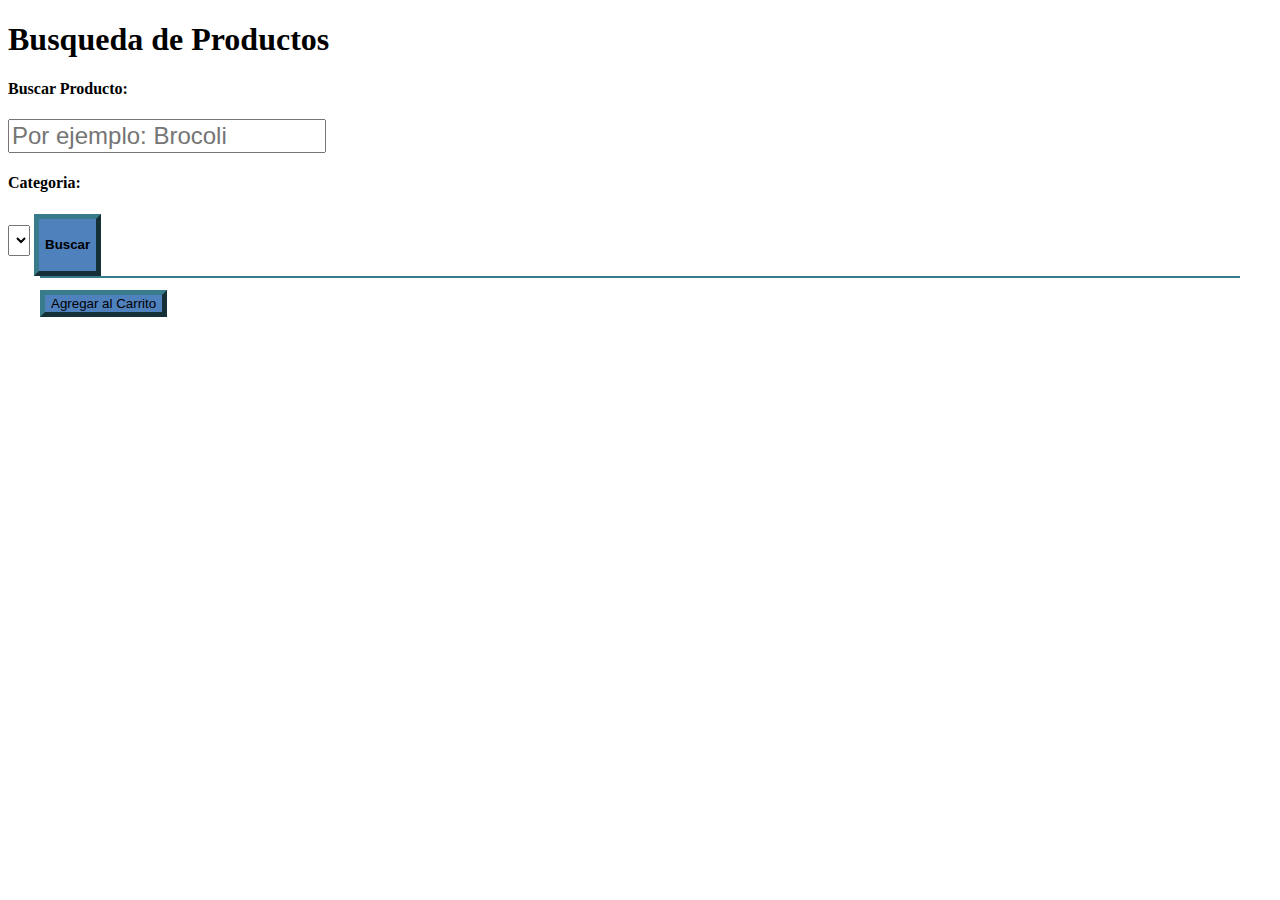
==== index.html @ da869063 "primer commit" ====
<!doctype html>
<html lang="en">

<head>
    <!-- Required meta tags -->
    <meta charset="utf-8">
    <meta name="viewport" content="width=device-width, initial-scale=1, shrink-to-fit=no">

    <!-- Bootstrap CSS -->
    <link rel="stylesheet" href="https://cdn.jsdelivr.net/npm/bootstrap@4.6.1/dist/css/bootstrap.min.css"
        integrity="sha384-zCbKRCUGaJDkqS1kPbPd7TveP5iyJE0EjAuZQTgFLD2ylzuqKfdKlfG/eSrtxUkn" crossorigin="anonymous">
    <link rel="stylesheet" href="./CSS/style.css">

    <title>Prueba-Tecnica</title>
</head>

<body>
    <nav></nav>
    <h1 id="titulo" class="text-center my-5">Busqueda de Productos</h1>
    <form id="formulario" class="d-flex justify-content-center flex-wrap">
        <div class="d-flex my-sm-3 my-0 flex-wrap text-center">
            <h4 class="my-auto mx-auto mx-sm-2" for="">Buscar Producto:</h4>
            <input class="select-texto mx-auto my-3 " type="text" id="inputTexto" placeholder="Por ejemplo: Brocoli">
        </div>
        <div class="d-flex my-sm-3 my-0 flex-wrap text-center justify-content-center">
            <h4 class="my-auto mx-2" for="">Categoria:</h4>
            <select id="selectCat" class="select-texto my-sm-3 my-2 ">
            </select>
            <button class="mx-2 btn btn-primary my-sm-3 my-2" type="submit">
                <h4 class="my-auto ">Buscar</h4>
            </button>
        </div>

    </form>
    <!-- Filtro Dropbox y Boton -->
    <div class="d-flex justify-content-center my-3 flex-wrap" id="filtro">
    </div>
    <!-- Lista de Productos -->
    <div id="lista" class="d-flex flex-wrap justify-content-center container">
    </div>

    <!-- modal Detalle -->
    <div class="modal fade" id="modalDetalle" data-backdrop="static" tabindex="-1" aria-labelledby="exampleModalLabel"
        aria-hidden="true">
        <div class="modal-dialog">
            <div class="modal-content">

                <div id="detalleProducto" class="modal-body">
                </div>
                <div class="modal-footer">
                    <button type="button" class="btn btn-primary" data-bs-dismiss="modal">Agregar al Carrito</button>
                </div>
            </div>
        </div>
    </div>

    <script src="jquery-3.6.0.min.js"></script>
    <script src="https://cdn.jsdelivr.net/npm/bootstrap@4.6.1/dist/js/bootstrap.bundle.min.js"
        integrity="sha384-fQybjgWLrvvRgtW6bFlB7jaZrFsaBXjsOMm/tB9LTS58ONXgqbR9W8oWht/amnpF"
        crossorigin="anonymous"></script>
    <script src="main.js"></script>
</body>

</html>
---- CSS/style.css ----
p{
    font-size: 20px;
}
.card{
    border-color: #387b8a;
    border-width: 5px;
    width: 25rem;
    height: 10rem;
}
.card img{
    width: 40%;
}
.select-texto{
    font-size: 1.5rem;
}

.btn-primary{
    background-color: #4f81bd;
    border-width: 5px;
    border-color: #387b8a;
}

.btn-primary:hover{
    background-color: #387b8a;
    border-color: #387b8a;
}

.btn-primary:not(:disabled):not(.disabled).active, .btn-primary:not(:disabled):not(.disabled):active, .show>.btn-primary.dropdown-toggle{
    background-color: #387b8a;
    border-color: #387b8a;
}
.btn-primary:focus{
    background-color: #387b8a;
    border-color: #387b8a;
}
.btn-primary:focus-within{
    background-color: #387b8a;
    border-color: #387b8a;
}
.btn-primary:focus-visible{
    background-color: #387b8a;
    border-color: #387b8a;
}
.btn-primary:target{
    background-color: #387b8a;
    border-color: #387b8a;
}
.btn-primary:visited{
    background-color: #387b8a;
    border-color: #387b8a;
} 

.modal-content{
    border-width: 5px;
    border-color: #387b8a;
}
.modal-footer{
    border-top: 2px solid rgb(56, 123, 138);
    margin:0 2rem;
    padding:0.75rem 0;    
}
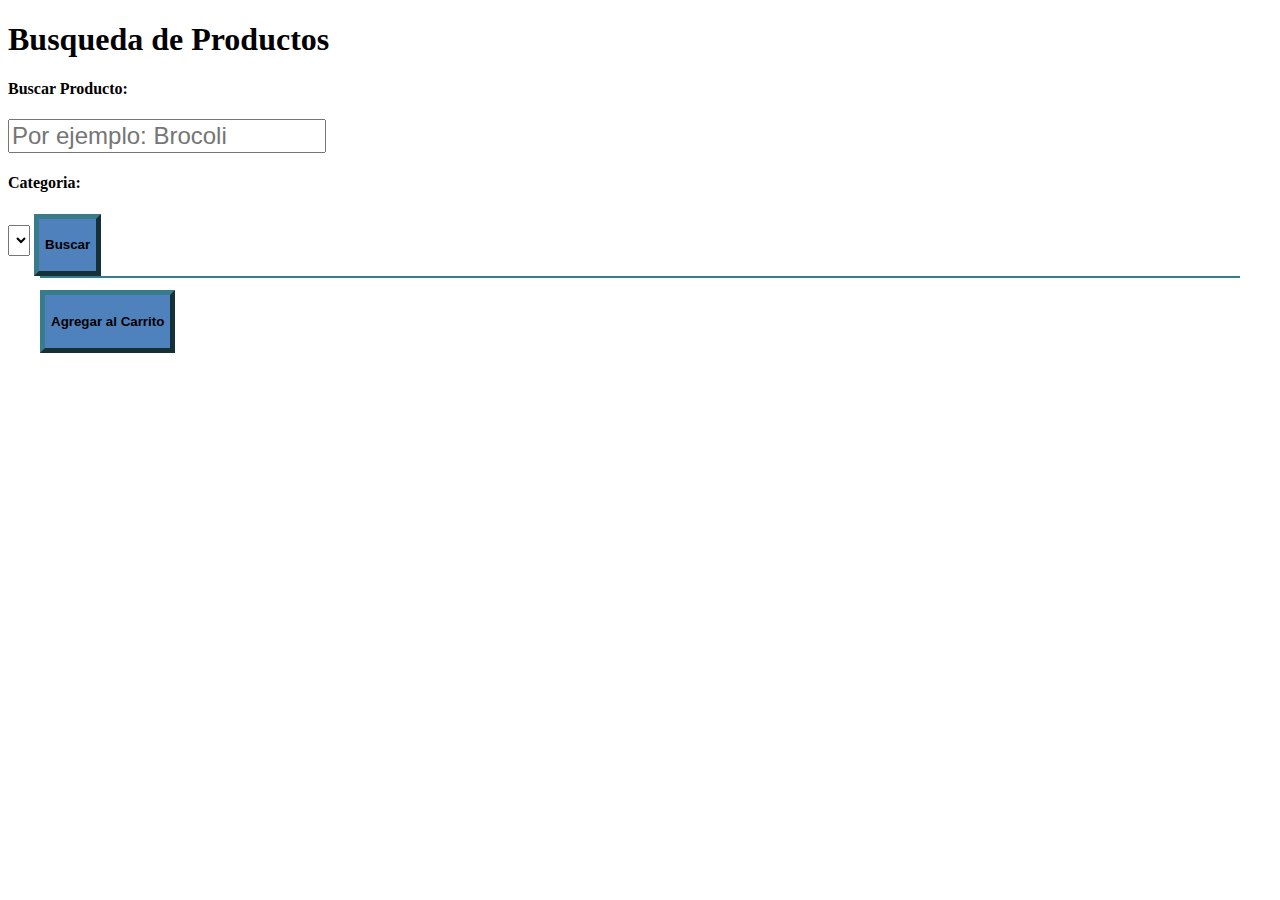
==== commit 49b15f79: "cambios pequeños en estetica" ====
--- a/index.html
+++ b/index.html
@@ -48,7 +48,7 @@
                 <div id="detalleProducto" class="modal-body">
                 </div>
                 <div class="modal-footer">
-                    <button type="button" class="btn btn-primary" data-bs-dismiss="modal">Agregar al Carrito</button>
+                    <button type="button" class="btn btn-primary" data-bs-dismiss="modal"><h4 class="my-auto">Agregar al Carrito</h4></button>
                 </div>
             </div>
         </div>
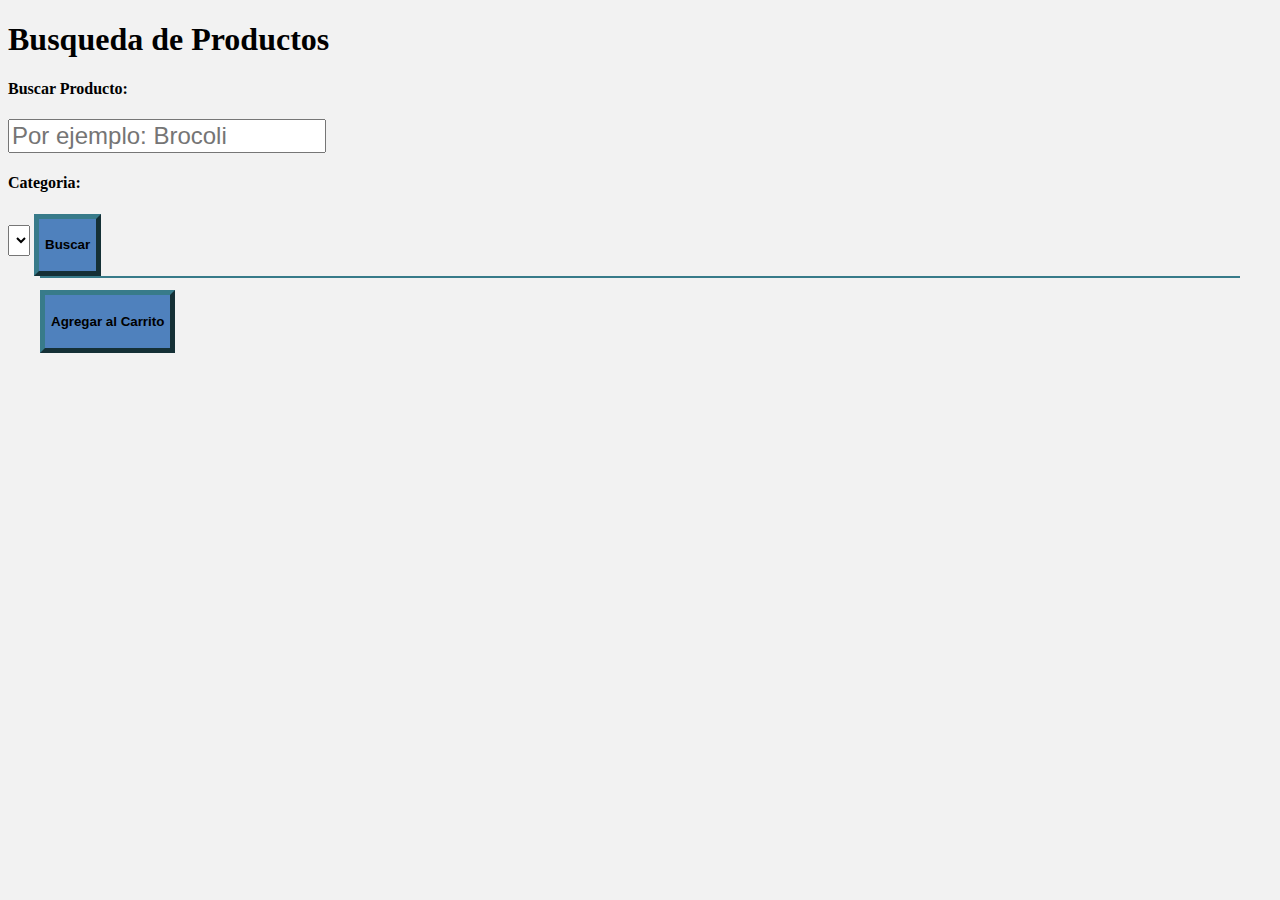
==== commit cc91cc1c: "reduccion de consultas a la API al minimo posible" ====
--- a/index.html
+++ b/index.html
@@ -20,11 +20,11 @@
     <form id="formulario" class="d-flex justify-content-center flex-wrap">
         <div class="d-flex my-sm-3 my-0 flex-wrap text-center">
             <h4 class="my-auto mx-auto mx-sm-2" for="">Buscar Producto:</h4>
-            <input class="select-texto mx-auto my-3 " type="text" id="inputTexto" placeholder="Por ejemplo: Brocoli">
+            <input class="texto-med mx-auto my-3 " type="text" id="inputTexto" placeholder="Por ejemplo: Brocoli">
         </div>
         <div class="d-flex my-sm-3 my-0 flex-wrap text-center justify-content-center">
             <h4 class="my-auto mx-2" for="">Categoria:</h4>
-            <select id="selectCat" class="select-texto my-sm-3 my-2 ">
+            <select id="selectCat" class="texto-med my-sm-3 my-2 ">
             </select>
             <button class="mx-2 btn btn-primary my-sm-3 my-2" type="submit">
                 <h4 class="my-auto ">Buscar</h4>
--- a/CSS/style.css
+++ b/CSS/style.css
@@ -1,7 +1,11 @@
-
+body{
+    background-color: rgba(128, 128, 128, 0.1);
+}
 p{
     font-size: 20px;
 }
+
+
 .card{
     border-color: #387b8a;
     border-width: 5px;
@@ -11,10 +15,13 @@
 .card img{
     width: 40%;
 }
-.select-texto{
+.puntero-dedo{
+    cursor: pointer;
+}
+
+.texto-med{
     font-size: 1.5rem;
 }
-
 .btn-primary{
     background-color: #4f81bd;
     border-width: 5px;
@@ -60,4 +67,9 @@
     margin:0 2rem;
     padding:0.75rem 0;    
 }
-
+.cruz{
+    border-radius:100%;
+    padding: 0 8px;
+    border: 3px solid #387b8a;
+    color: #387b8a;
+}
